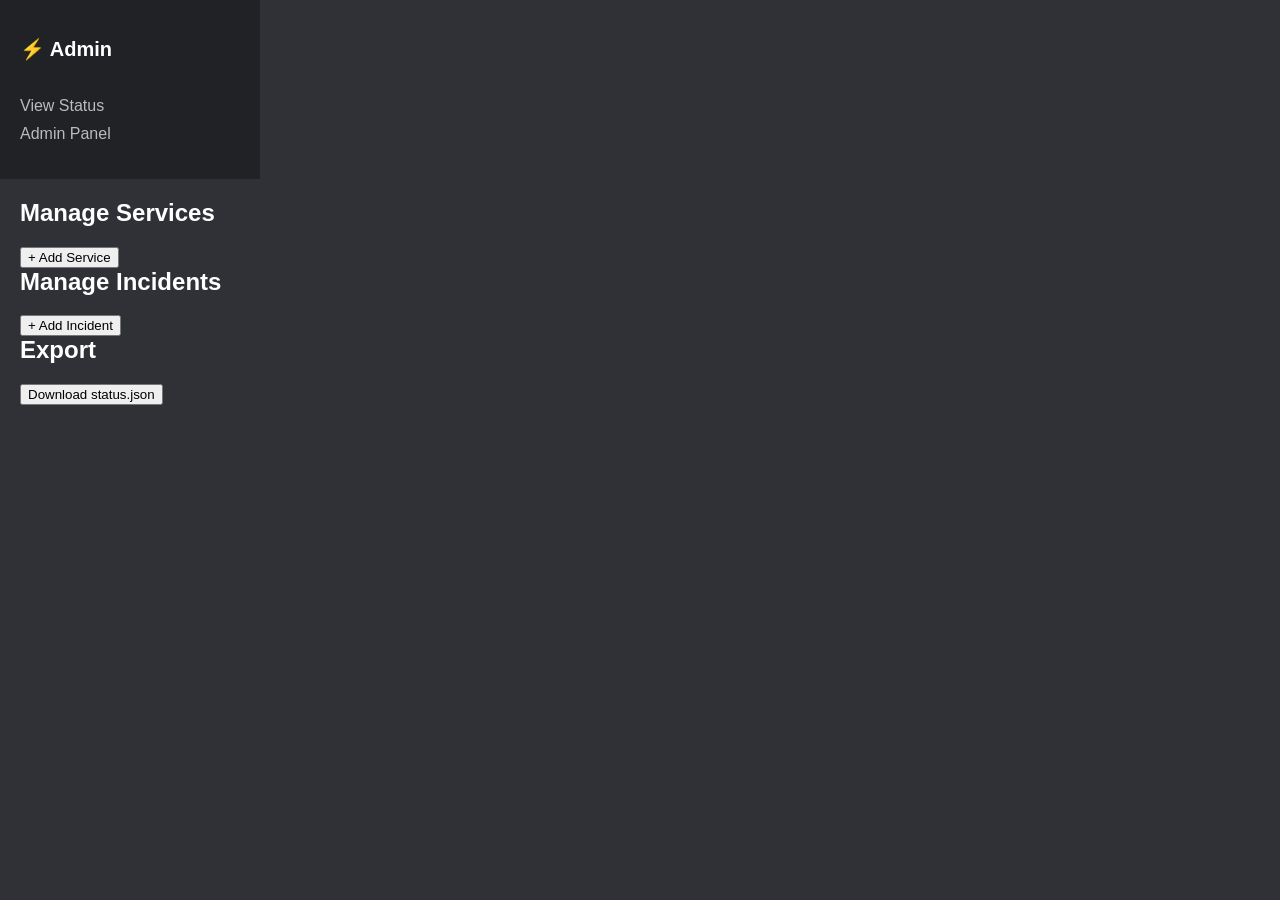
==== admin.html @ 6edafd1f "Status" ====
<!DOCTYPE html>
<html lang="en">
<head>
  <meta charset="UTF-8">
  <title>Status Admin</title>
  <link rel="stylesheet" href="style.css">
</head>
<body>
  <div class="app">
    <aside class="sidebar">
      <h1 class="logo">⚡ Admin</h1>
      <nav>
        <ul>
          <li><a href="index.html">View Status</a></li>
          <li><a href="admin.html">Admin Panel</a></li>
        </ul>
      </nav>
    </aside>

    <main class="content">
      <h2>Manage Services</h2>
      <div id="services-form"></div>
      <button id="add-service">+ Add Service</button>

      <h2>Manage Incidents</h2>
      <div id="incidents-form"></div>
      <button id="add-incident">+ Add Incident</button>

      <h2>Export</h2>
      <button id="export-json">Download status.json</button>
    </main>
  </div>

  <script src="admin.js"></script>
</body>
</html>
---- style.css ----
/* General Layout */
body {
  margin: 0;
  font-family: "Segoe UI", sans-serif;
  background-color: #2f3136;
  color: #dcddde;
  display: flex;
  height: 100vh;
}

/* Sidebar */
.sidebar {
  width: 220px;
  background-color: #202225;
  padding: 20px;
  display: flex;
  flex-direction: column;
}

.logo {
  color: #fff;
  font-size: 20px;
  margin-bottom: 20px;
}

.sidebar ul {
  list-style: none;
  padding: 0;
}

.sidebar li {
  margin: 10px 0;
}

.sidebar a {
  color: #b9bbbe;
  text-decoration: none;
  font-weight: 500;
}

.sidebar a:hover {
  color: #fff;
}

/* Content */
.content {
  flex: 1;
  padding: 20px;
  overflow-y: auto;
}

h2 {
  margin-top: 0;
  color: #fff;
}

/* Service Cards */
.services, .incidents {
  display: grid;
  gap: 12px;
  margin-top: 10px;
}

.card {
  background-color: #36393f;
  padding: 15px;
  border-radius: 8px;
  display: flex;
  justify-content: space-between;
  align-items: center;
}

.status {
  font-weight: bold;
  padding: 4px 10px;
  border-radius: 6px;
  font-size: 0.9em;
}

.status.operational {
  background-color: #43b581;
  color: #fff;
}

.status.degraded {
  background-color: #faa61a;
  color: #000;
}

.status.down {
  background-color: #f04747;
  color: #fff;
}
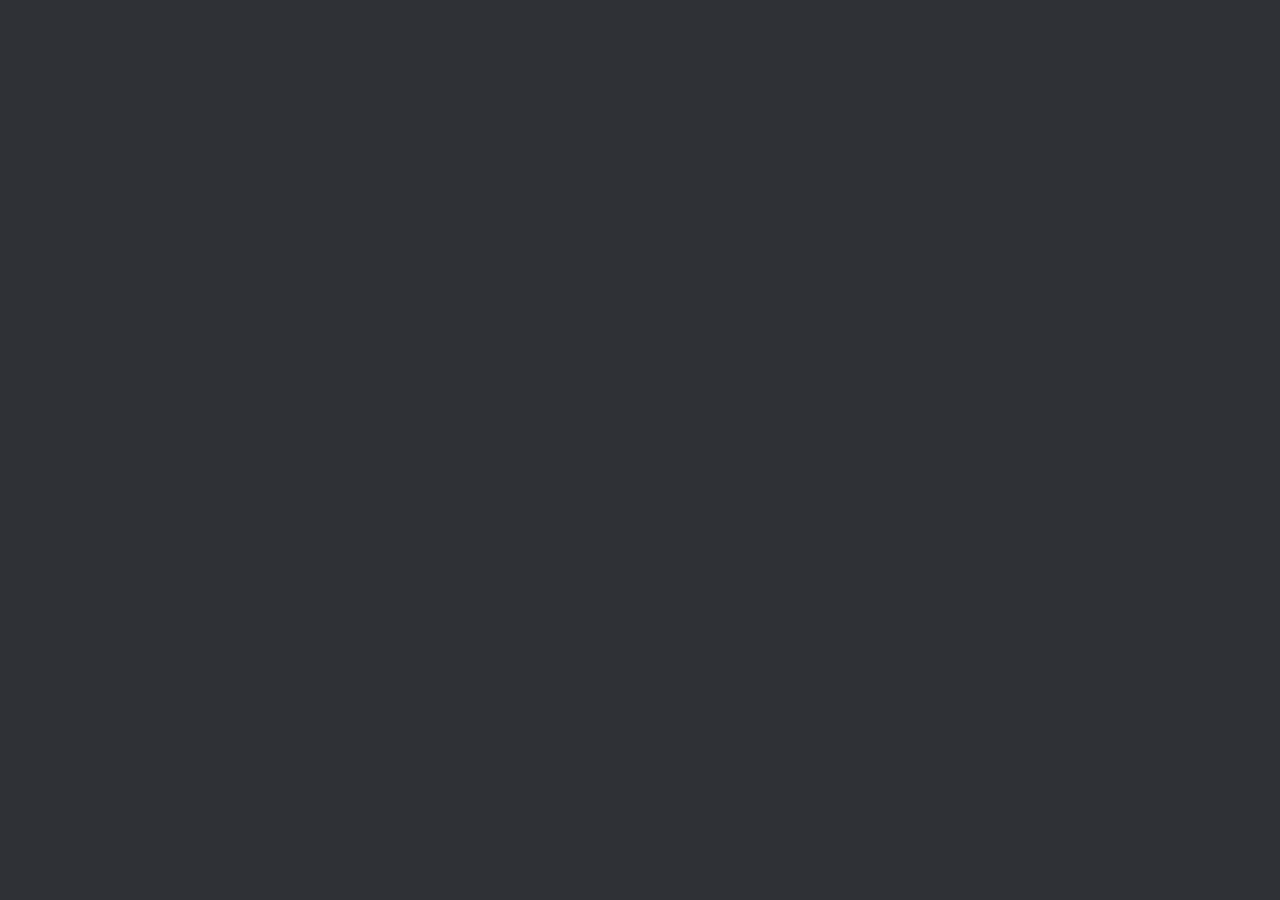
==== commit 01eb2c69: "Test" ====
--- a/admin.html
+++ b/admin.html
@@ -1,36 +1,21 @@
-<!DOCTYPE html>
+<!doctype html>
 <html lang="en">
-<head>
-  <meta charset="UTF-8">
-  <title>Status Admin</title>
-  <link rel="stylesheet" href="style.css">
-</head>
-<body>
-  <div class="app">
-    <aside class="sidebar">
-      <h1 class="logo">⚡ Admin</h1>
-      <nav>
-        <ul>
-          <li><a href="index.html">View Status</a></li>
-          <li><a href="admin.html">Admin Panel</a></li>
-        </ul>
-      </nav>
-    </aside>
+  <head>
+    <meta charset="utf-8" />
+    <title>Status Admin</title>
 
-    <main class="content">
-      <h2>Manage Services</h2>
-      <div id="services-form"></div>
-      <button id="add-service">+ Add Service</button>
+    <!-- Your site’s CSS -->
+    <link rel="stylesheet" href="/style.css" />
 
-      <h2>Manage Incidents</h2>
-      <div id="incidents-form"></div>
-      <button id="add-incident">+ Add Incident</button>
-
-      <h2>Export</h2>
-      <button id="export-json">Download status.json</button>
-    </main>
-  </div>
-
-  <script src="admin.js"></script>
-</body>
+    <!-- Decap CMS -->
+    <script src="https://unpkg.com/decap-cms@^3.0.0/dist/decap-cms.js"></script>
+  </head>
+  <body>
+    <script>
+      // Optional: register your CSS inside the CMS preview pane
+      if (window.CMS) {
+        CMS.registerPreviewStyle("/style.css");
+      }
+    </script>
+  </body>
 </html>
--- a/style.css
+++ b/style.css
@@ -91,3 +91,30 @@
   background-color: #f04747;
   color: #fff;
 }
+
+.service-info {
+  display: flex;
+  align-items: center;
+  gap: 10px;
+}
+
+.service-icon {
+  width: 24px;
+  height: 24px;
+  border-radius: 6px;       /* rounded corners */
+  box-shadow: 0 0 6px rgba(114, 137, 218, 0.6); /* subtle Discord glow */
+  object-fit: cover;
+}
+
+.incident-info {
+  display: flex;
+  justify-content: space-between;
+  align-items: center;
+}
+
+.incident-img {
+  margin-top: 10px;
+  max-width: 100%;
+  border-radius: 6px;
+  box-shadow: 0 0 8px rgba(240, 71, 71, 0.6); /* subtle red glow for incident images */
+}
